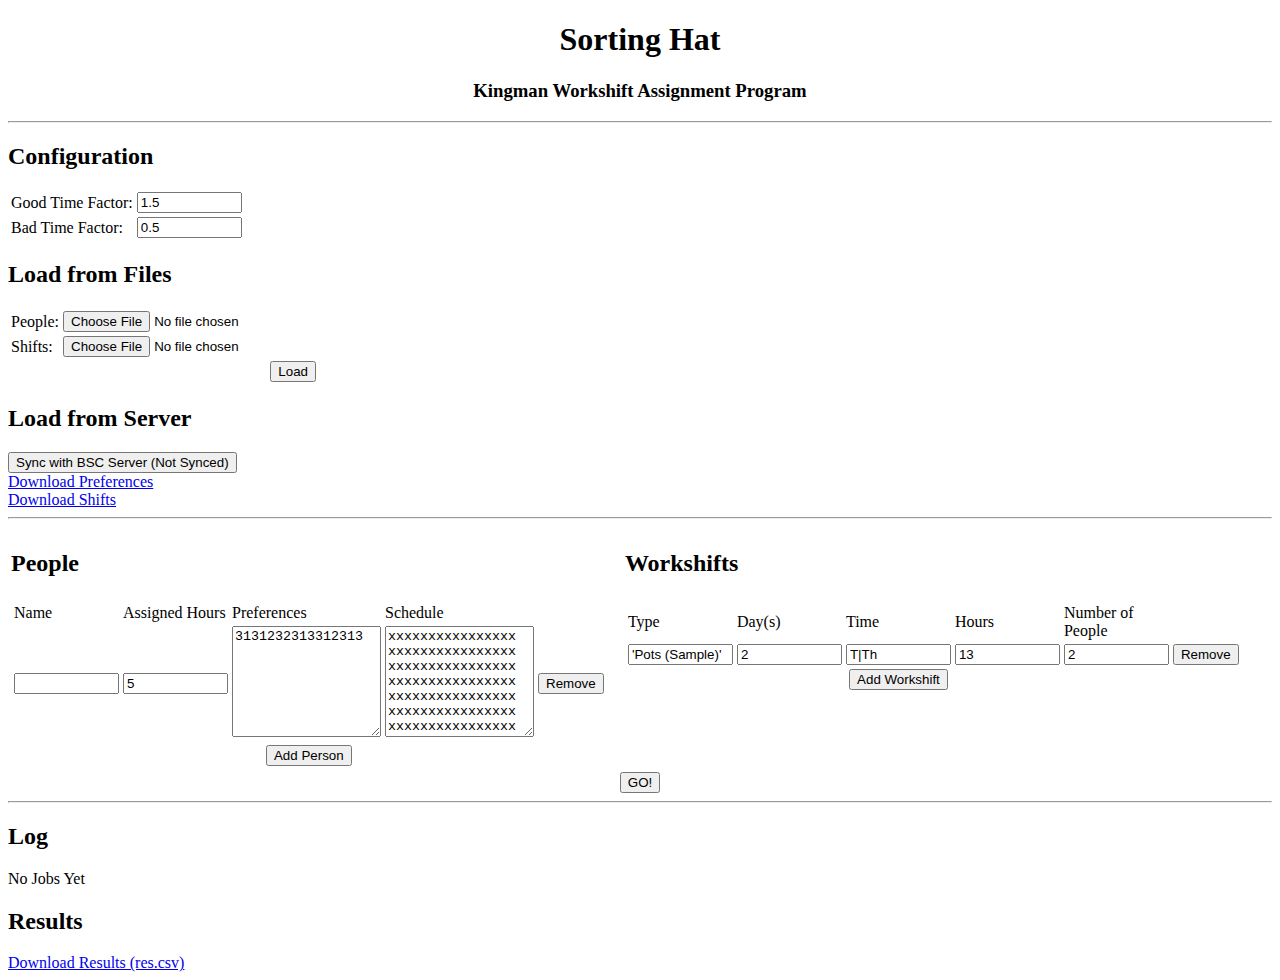
==== html/index.html @ 83cde5ea "Sync Button" ====
<!DOCTYPE HTML>
<head>
	<title> Sorting Hat | Kingman Workshift Assignment Program </title>
	<script src=main.js></script>
</head>
<body>
	<center>
		<h1> Sorting Hat </h1>
		<h3> Kingman Workshift Assignment Program </h3>
	</center>
	<hr/>
	<h2> Configuration </h2>
	<table>
		<tr>
			<td> Good Time Factor: </td>
			<td> <input type=text size=10 value=1.5 id=gtf /></td>
		</tr>
		<tr>
			<td> Bad Time Factor: </td>
			<td> <input type=text size=10 value=0.5 id=btf /></td>
		</tr>
	</table>
	<h2> Load from Files </h2>
	<form>
		<table>
			<tr>
				<td>People:</td>
				<td><input type=file id=peopleFile /><br/></td>
			</tr>
			<tr>
				<td>Shifts:</td>
				<td><input type=file id=shiftsFile /></td>
			</tr>
			<tr>
				<td align=right colspan=2>
					<button type=button onclick='javascript:loadFromFile()' align=right > Load </button>
				</td>
			</tr>
		</table>
	</form>
	<h2> Load from Server </h2>
	<button id=sync type=button onclick="javascript:onSync()"> Sync with BSC Server (Not Synced)</button><br/>
	<a href=/people.txt download>Download Preferences</a><br/>
	<a href=/shifts.csv download>Download Shifts</a>
	<hr/>

	<table style="width:100%">
		<tr>
			<td><h2>People</h2></td>
			<td><h2>Workshifts</h2></td>
		</tr>
		<tr>
			<td valign=top>
				<div style="width:50%" id=people>
					<table style="width:100%">
						<tr>
							<b><td>Name</td><td>Assigned Hours</td><td>Preferences</td><td>Schedule</td></b>
						</tr>
					</table>
				</div>
			</td>
			<td valign=top>
				<div style="width:50%" id=shifts></div>
			</td>
		</tr>
	</table>
	<center>
		<button type=button id=go onclick="javascript:GO()"> GO!</button>
	</center>
	<hr/>
	<h2> Log </h2>
	<div id=log> No Jobs Yet </div>
	<h2> Results </h2>
	<a href=/res.csv download>Download Results (res.csv)</a><br/>
	<div id=results></div>
</body>
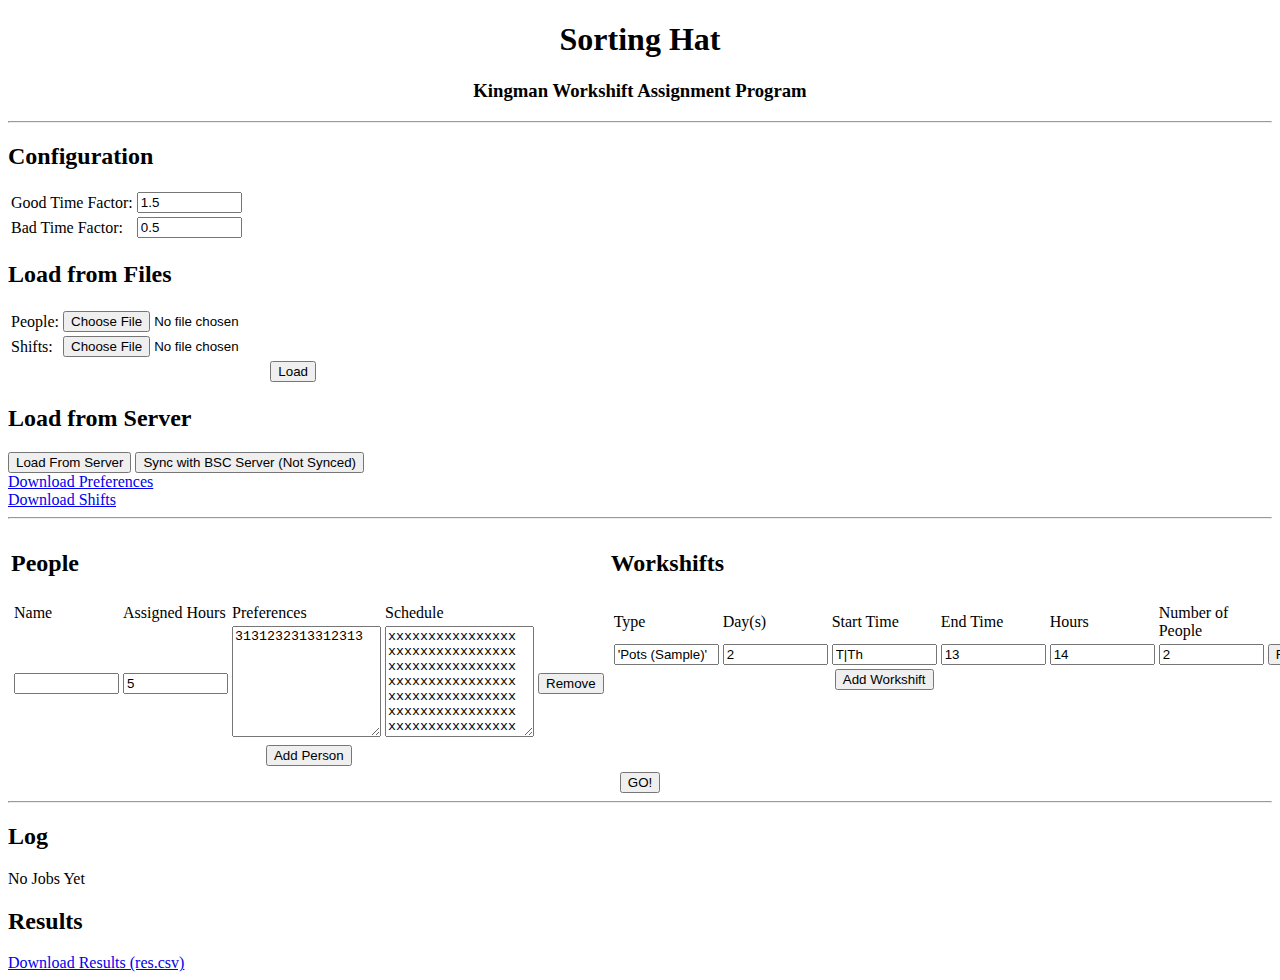
==== commit 183ddb14: "Added a Button" ====
--- a/html/index.html
+++ b/html/index.html
@@ -39,6 +39,7 @@
 		</table>
 	</form>
 	<h2> Load from Server </h2>
+	<button type=button onclick="javascript:onLoadFromServer()"> Load From Server </button></body>
 	<button id=sync type=button onclick="javascript:onSync()"> Sync with BSC Server (Not Synced)</button><br/>
 	<a href=/people.txt download>Download Preferences</a><br/>
 	<a href=/shifts.csv download>Download Shifts</a>
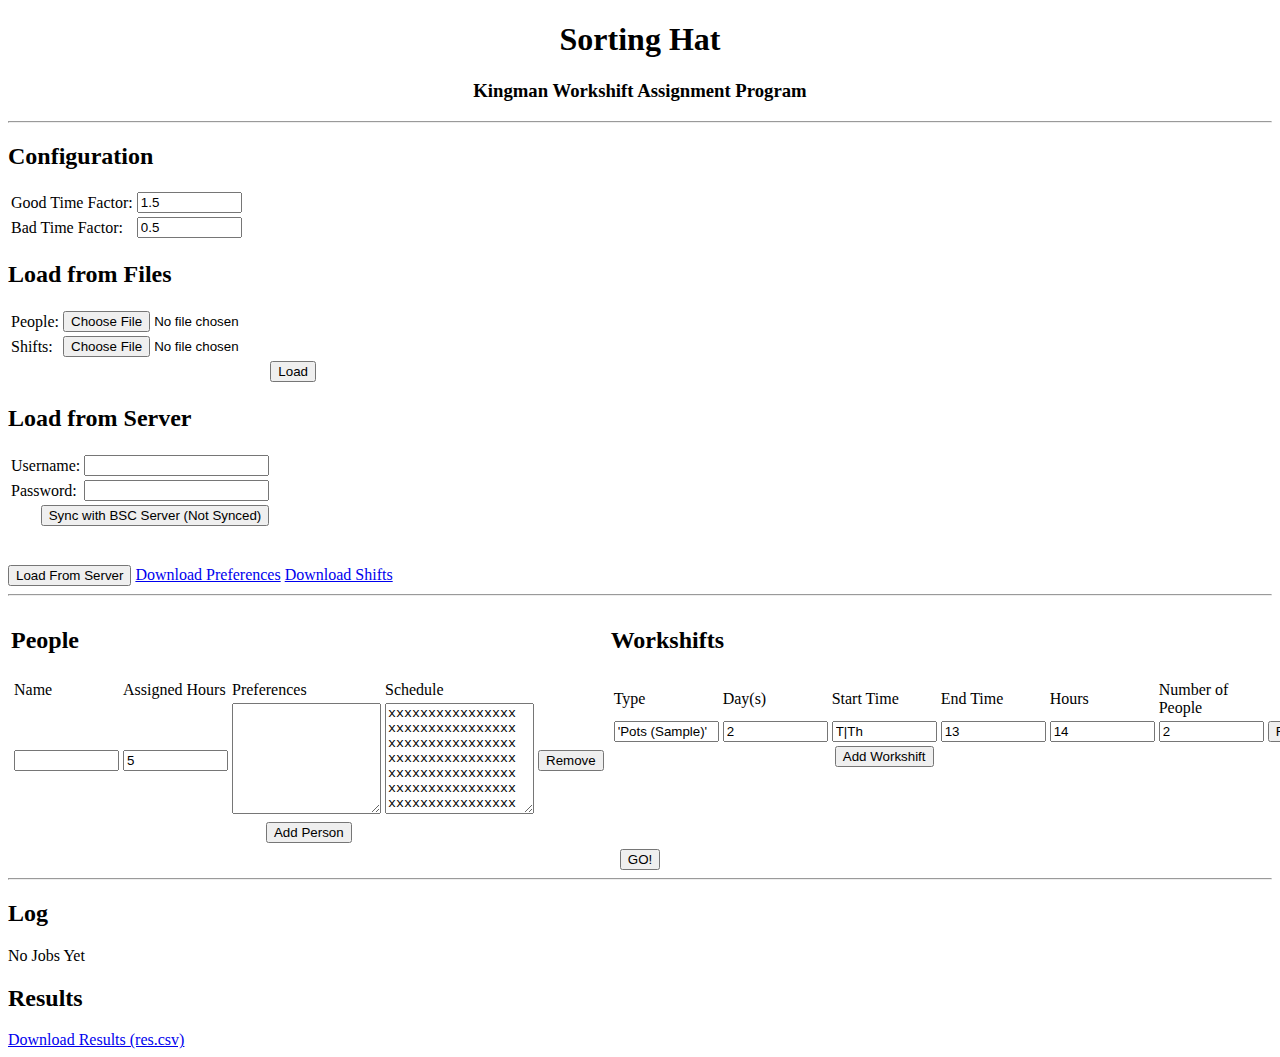
==== commit 9d92c713: "RSA Encryption" ====
--- a/html/index.html
+++ b/html/index.html
@@ -39,9 +39,21 @@
 		</table>
 	</form>
 	<h2> Load from Server </h2>
+	<table>
+		<tr>
+			<td>Username: </td>
+			<td><input id=user type=text></input></td>
+		</tr>
+		<tr>
+			<td>Password: </td>
+			<td><input id=pass type=password></input></td>
+		</tr>
+		<tr>
+			<td colspan=2 align=right><button id=sync type=button onclick="javascript:onSync()"> Sync with BSC Server (Not Synced)</button></td>
+		</tr>
+	</table><br/><br/>
 	<button type=button onclick="javascript:onLoadFromServer()"> Load From Server </button></body>
-	<button id=sync type=button onclick="javascript:onSync()"> Sync with BSC Server (Not Synced)</button><br/>
-	<a href=/people.txt download>Download Preferences</a><br/>
+	<a href=/people.txt download>Download Preferences</a>
 	<a href=/shifts.csv download>Download Shifts</a>
 	<hr/>
 
@@ -74,4 +86,5 @@
 	<h2> Results </h2>
 	<a href=/res.csv download>Download Results (res.csv)</a><br/>
 	<div id=results></div>
-</body>+</body>
+</html>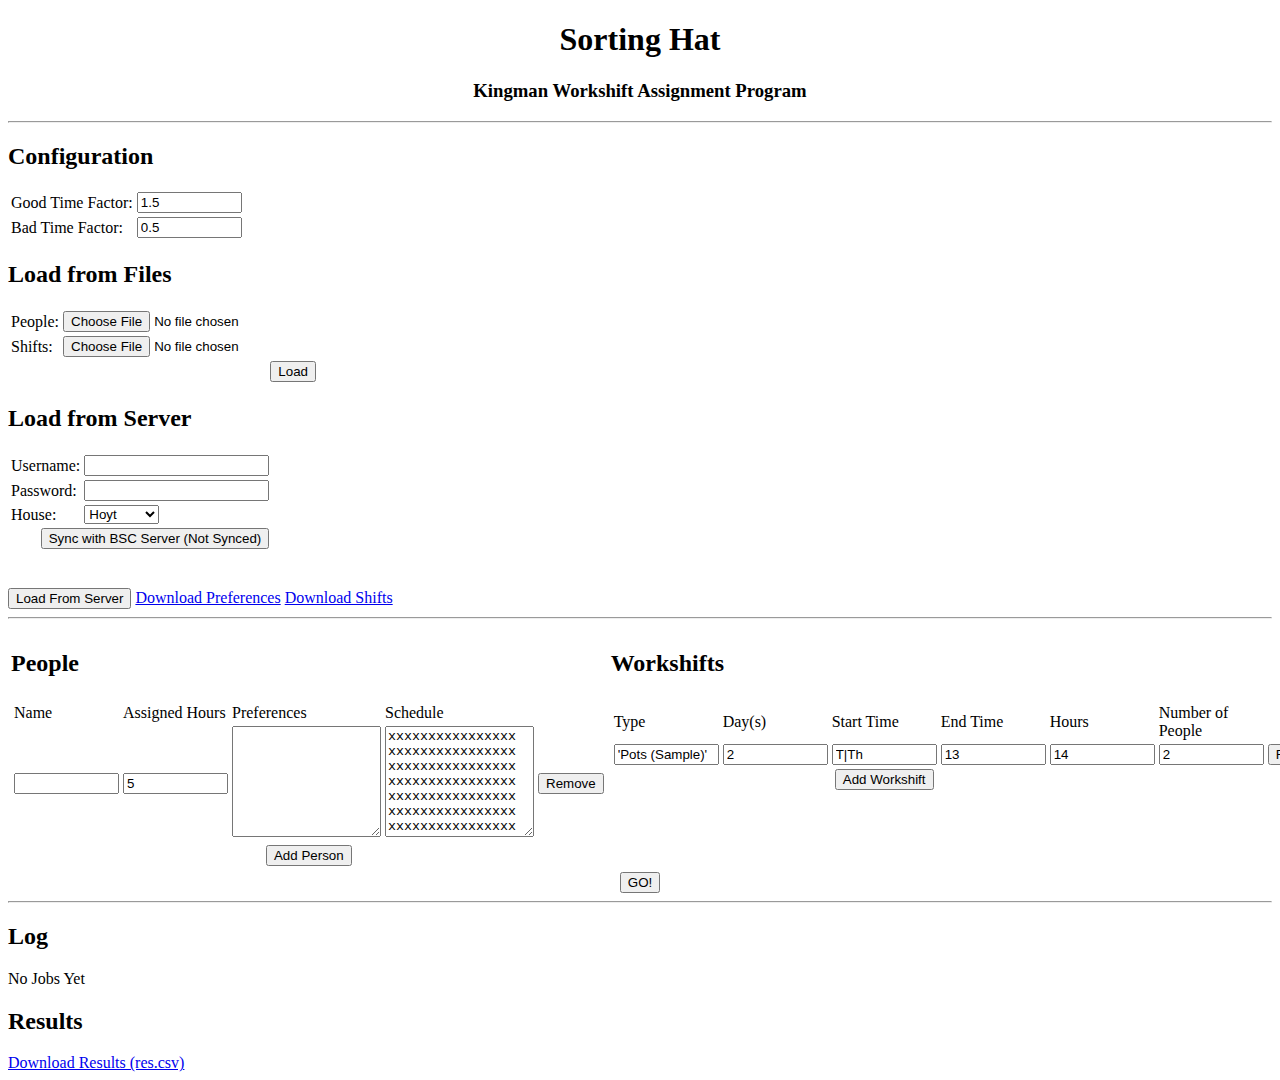
==== commit b225907b: "Added House Pulldown" ====
--- a/html/index.html
+++ b/html/index.html
@@ -49,6 +49,16 @@
 			<td><input id=pass type=password></input></td>
 		</tr>
 		<tr>
+			<td>House: </td>
+			<td>
+				<select id=house>
+					<option value=hoy>Hoyt</option>
+					<option value=kng>Kingman</option>
+
+				</select>
+			</td>
+		</tr>
+		<tr>
 			<td colspan=2 align=right><button id=sync type=button onclick="javascript:onSync()"> Sync with BSC Server (Not Synced)</button></td>
 		</tr>
 	</table><br/><br/>
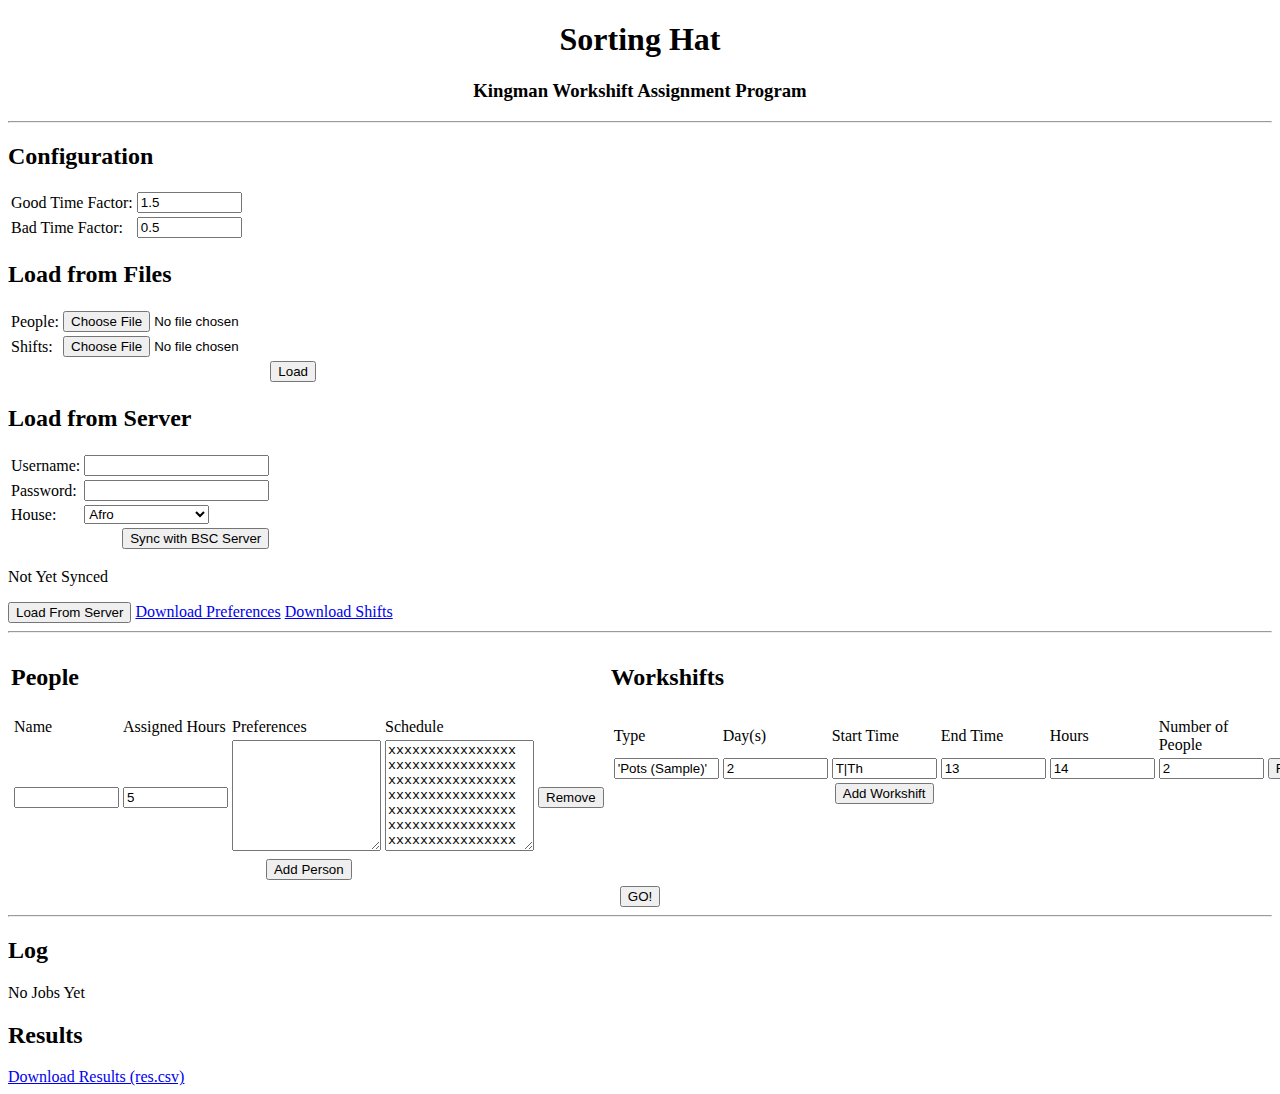
==== commit 661dbb9f: "Added Support for #2" ====
--- a/html/index.html
+++ b/html/index.html
@@ -52,16 +52,35 @@
 			<td>House: </td>
 			<td>
 				<select id=house>
-					<option value=hoy>Hoyt</option>
-					<option value=kng>Kingman</option>
-
+					<option value='ath'>Afro</option>
+					<option value='aca'>Castro</option>
+					<option value='caz'>CZ</option>
+					<option value='clo'>Cloyne</option>
+					<option value='con'>Convent</option>
+					<option value='dav'>Davis</option>
+					<option value='ath'>Afro</option>
+					<option value='euc'>Euclid</option>
+					<option value='fen'>Fenwick</option>
+					<option value='hip'>Hillegrass-Parker</option>
+					<option value='hoy'>Hoyt</option>
+					<option value='kid'>Kidd</option>
+					<option value='kng'>Kingman</option>
+					<option value='lot'>Loth</option>
+					<option value='nsc'>Northside</option>
+					<option value='rid'>Ridge</option>
+					<option value='roc'>Rochdale</option>
+					<option value='she'>Sherman</option>
+					<option value='stb'>Stebbins</option>
+					<option value='wil'>Wilde</option>
+					<option value='wol'>Wolfe</option>
 				</select>
 			</td>
 		</tr>
 		<tr>
-			<td colspan=2 align=right><button id=sync type=button onclick="javascript:onSync()"> Sync with BSC Server (Not Synced)</button></td>
+			<td colspan=2 align=right><button id=sync type=button onclick="javascript:onSync()"> Sync with BSC Server </button></td>
 		</tr>
-	</table><br/><br/>
+	</table>
+	<p id=syncmesg> Not Yet Synced </p>
 	<button type=button onclick="javascript:onLoadFromServer()"> Load From Server </button></body>
 	<a href=/people.txt download>Download Preferences</a>
 	<a href=/shifts.csv download>Download Shifts</a>
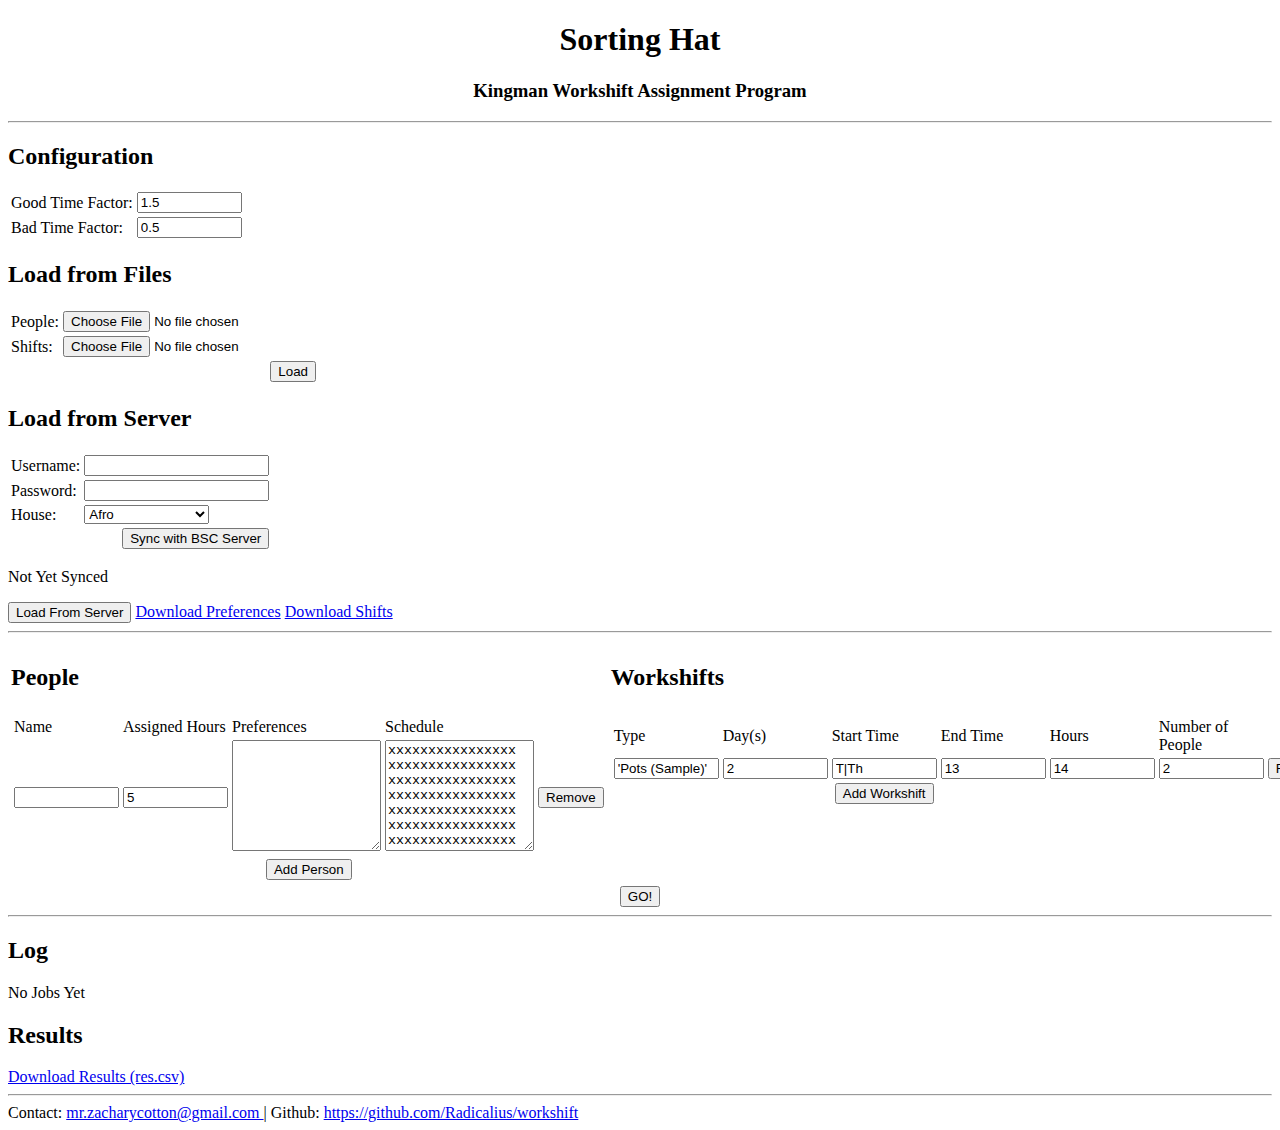
==== commit a65f0326: "Added Some important Links" ====
--- a/html/index.html
+++ b/html/index.html
@@ -115,5 +115,7 @@
 	<h2> Results </h2>
 	<a href=/res.csv download>Download Results (res.csv)</a><br/>
 	<div id=results></div>
+	<hr/>
+	Contact: <a href="mailto:mr.zacharycotton@gmail.com"> mr.zacharycotton@gmail.com </a> | Github: <a href=https://github.com/Radicalius/workshift>https://github.com/Radicalius/workshift</a>
 </body>
 </html>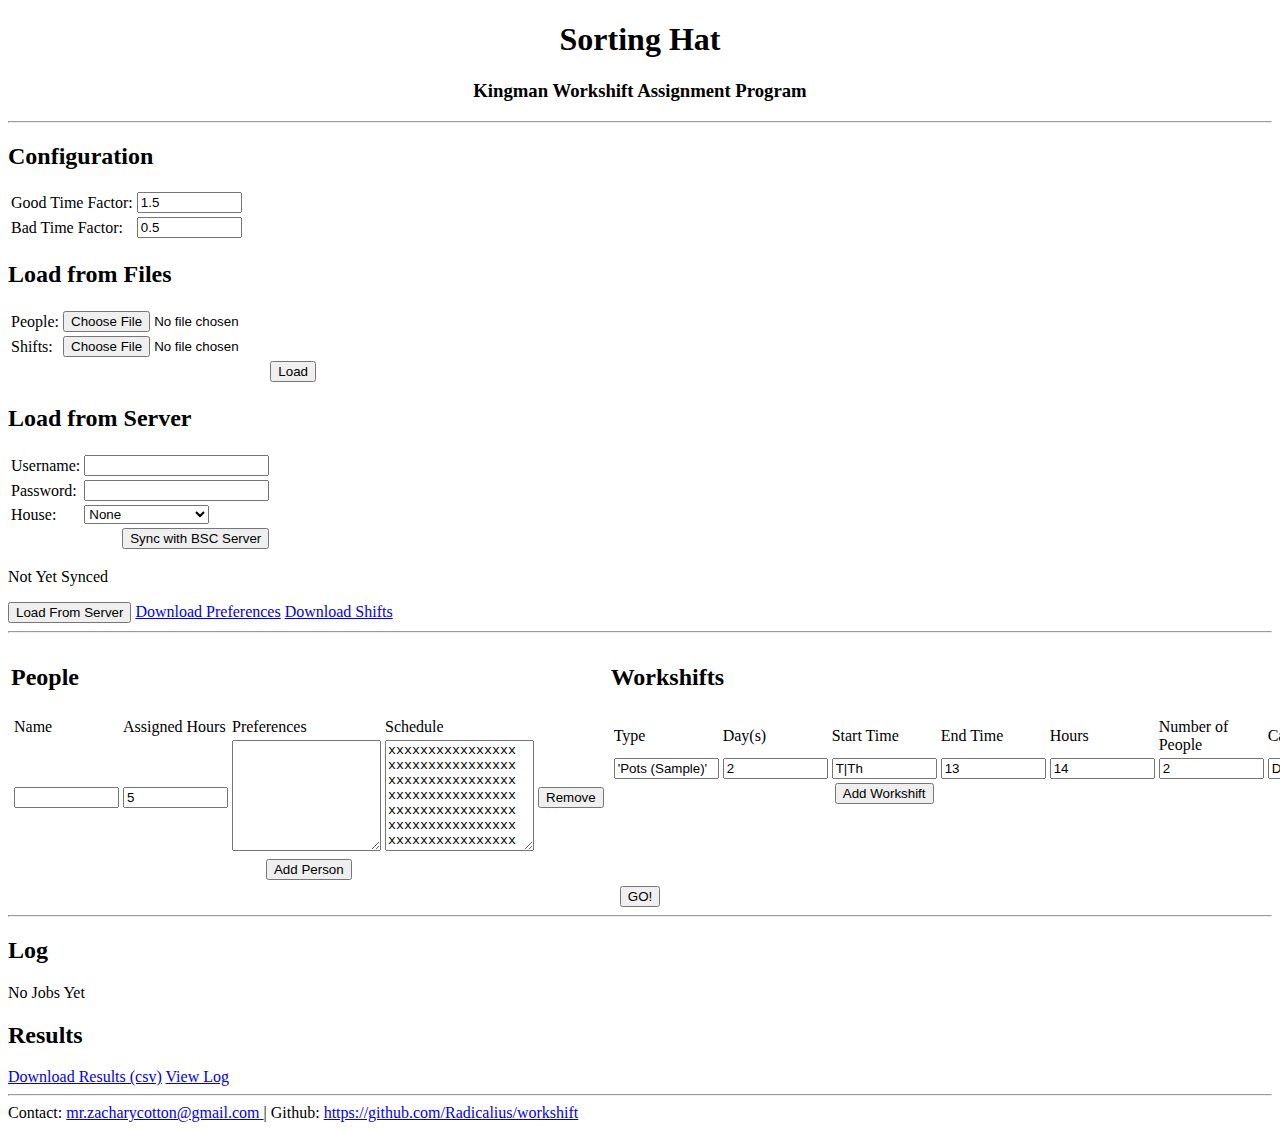
==== commit a9ecf1af: "Windows Compatibility Test (#1)" ====
--- a/html/index.html
+++ b/html/index.html
@@ -52,6 +52,7 @@
 			<td>House: </td>
 			<td>
 				<select id=house>
+					<option value='none'>None</option>
 					<option value='ath'>Afro</option>
 					<option value='aca'>Castro</option>
 					<option value='caz'>CZ</option>
@@ -113,7 +114,7 @@
 	<h2> Log </h2>
 	<div id=log> No Jobs Yet </div>
 	<h2> Results </h2>
-	<a href=/res.csv download>Download Results (res.csv)</a><br/>
+	<a href=/res.csv download>Download Results (csv)</a> <a href="/log.html">View Log</a><br/>
 	<div id=results></div>
 	<hr/>
 	Contact: <a href="mailto:mr.zacharycotton@gmail.com"> mr.zacharycotton@gmail.com </a> | Github: <a href=https://github.com/Radicalius/workshift>https://github.com/Radicalius/workshift</a>
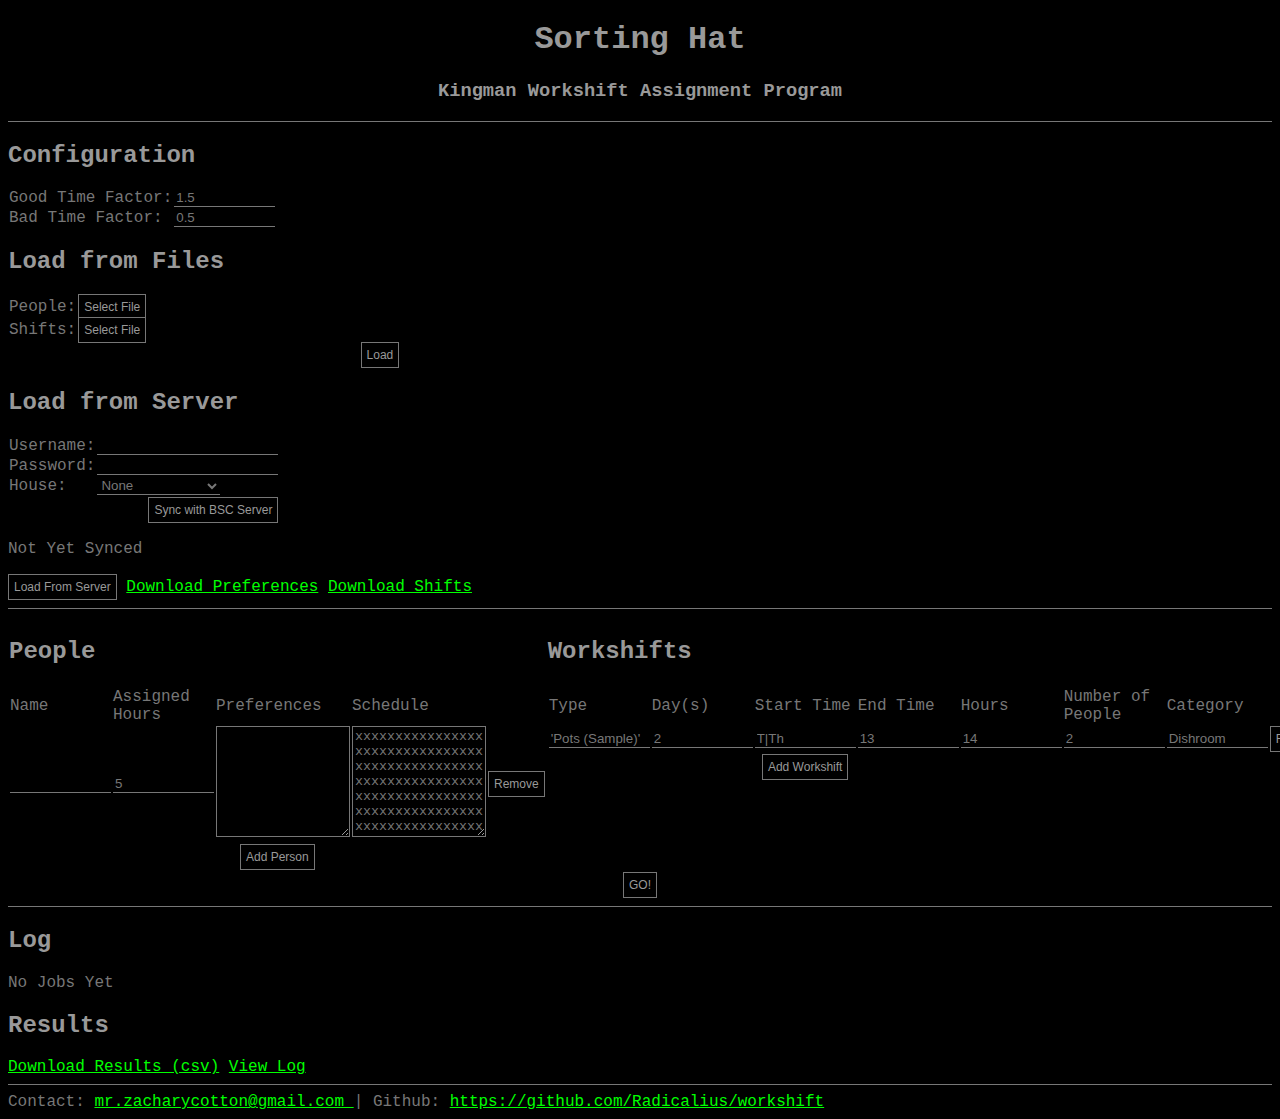
==== commit 18e2cc8c: "Styling" ====
--- a/html/index.html
+++ b/html/index.html
@@ -2,6 +2,7 @@
 <head>
 	<title> Sorting Hat | Kingman Workshift Assignment Program </title>
 	<script src=main.js></script>
+	<link rel=stylesheet type="text/css" href=main.css>
 </head>
 <body>
 	<center>
@@ -10,7 +11,7 @@
 	</center>
 	<hr/>
 	<h2> Configuration </h2>
-	<table>
+	<table class=hiddentable>
 		<tr>
 			<td> Good Time Factor: </td>
 			<td> <input type=text size=10 value=1.5 id=gtf /></td>
@@ -22,14 +23,14 @@
 	</table>
 	<h2> Load from Files </h2>
 	<form>
-		<table>
+		<table class=hiddentable>
 			<tr>
 				<td>People:</td>
-				<td><input type=file id=peopleFile /><br/></td>
+				<td><label for="peopleFile">Select File</label><input type=file id=peopleFile /><br/></td>
 			</tr>
 			<tr>
 				<td>Shifts:</td>
-				<td><input type=file id=shiftsFile /></td>
+				<td><label for="shiftsFile">Select File</label><input type=file id=shiftsFile /></td>
 			</tr>
 			<tr>
 				<td align=right colspan=2>
@@ -39,7 +40,7 @@
 		</table>
 	</form>
 	<h2> Load from Server </h2>
-	<table>
+	<table class=hiddentable>
 		<tr>
 			<td>Username: </td>
 			<td><input id=user type=text></input></td>
@@ -87,7 +88,7 @@
 	<a href=/shifts.csv download>Download Shifts</a>
 	<hr/>
 
-	<table style="width:100%">
+	<table class=hiddentable style="width:100%">
 		<tr>
 			<td><h2>People</h2></td>
 			<td><h2>Workshifts</h2></td>
@@ -95,7 +96,7 @@
 		<tr>
 			<td valign=top>
 				<div style="width:50%" id=people>
-					<table style="width:100%">
+					<table class=hiddentable style="width:100%">
 						<tr>
 							<b><td>Name</td><td>Assigned Hours</td><td>Preferences</td><td>Schedule</td></b>
 						</tr>
